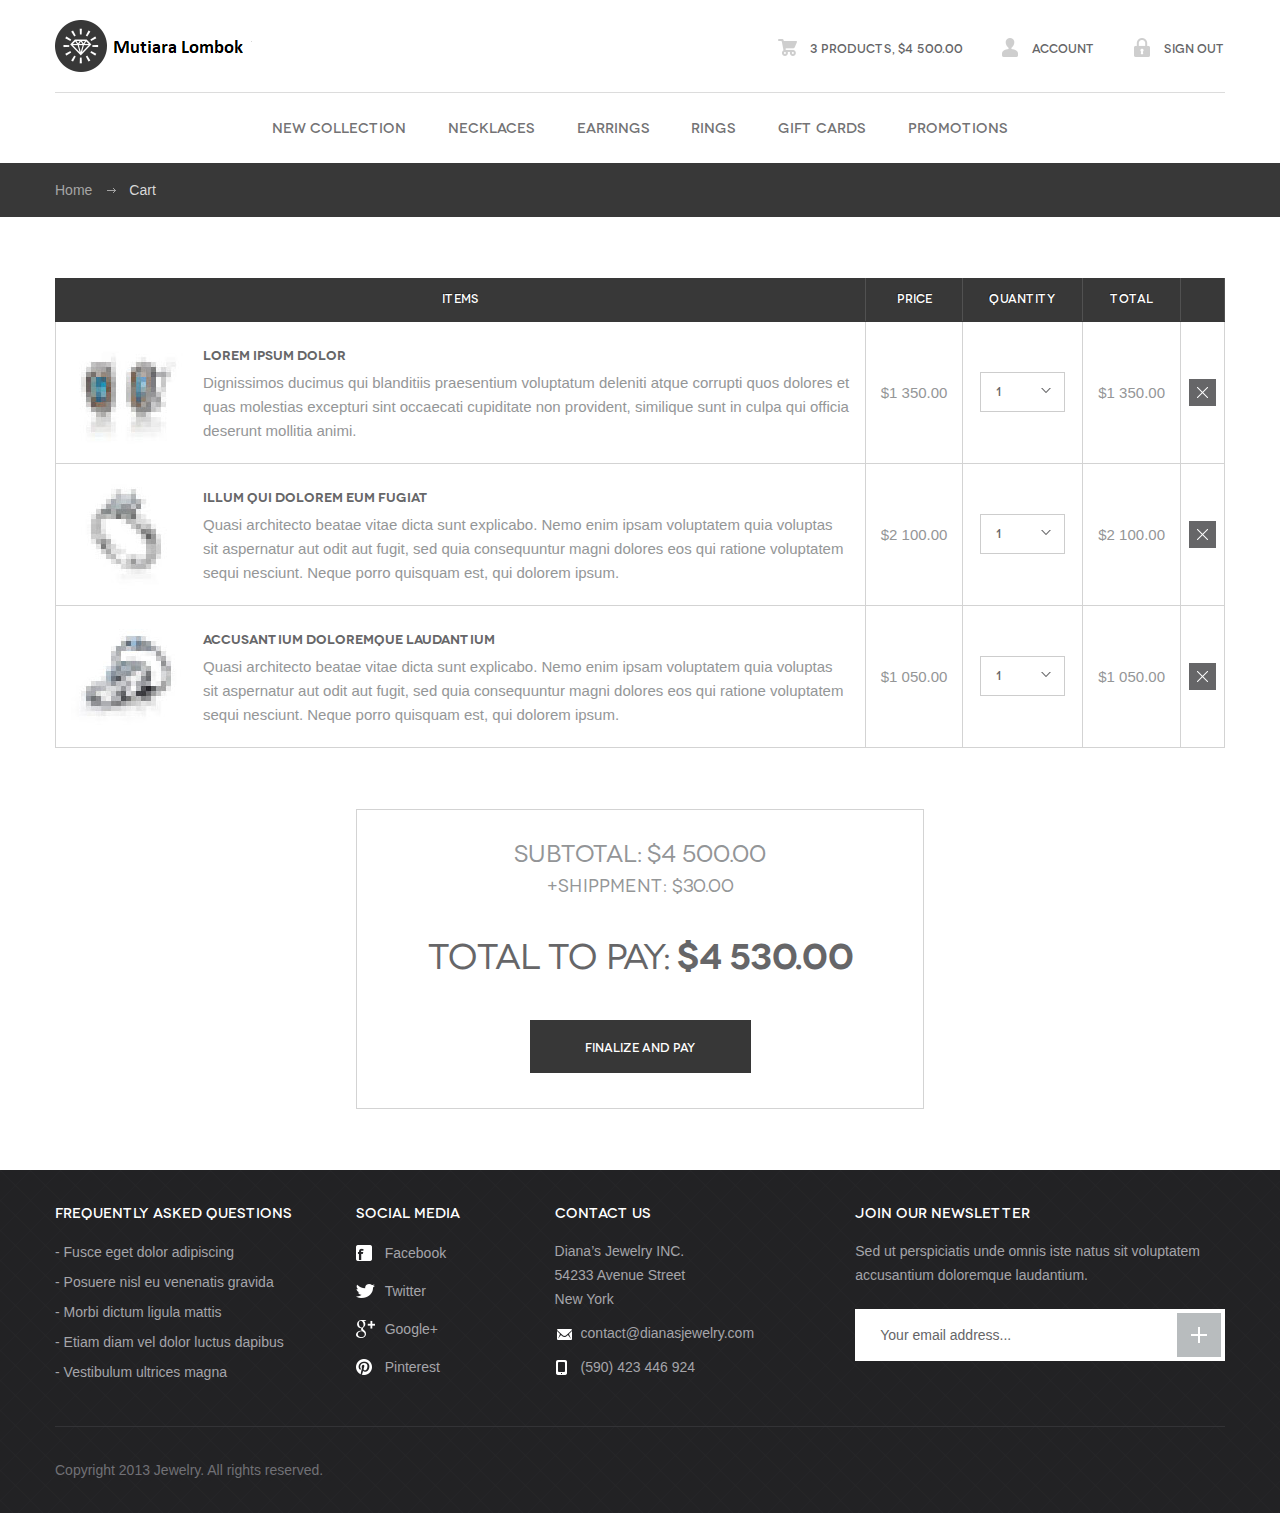
==== cart.html @ 752cb60f "no message" ====
<!DOCTYPE html>
<!--[if IE 8]> <html class="ie8 oldie" lang="en"> <![endif]-->
<!--[if gt IE 8]><!--> <html lang="en"> <!--<![endif]-->
<head>
	<meta charset="utf-8">
	<title>Mutiara Lombok</title>
	<meta name="viewport" content="width=device-width, initial-scale=1, maximum-scale=1, minimum-scale=1, user-scalable=no">
	<link rel="stylesheet" media="all" href="css/style.css">
	<!--[if lt IE 9]>
		<script src="http://html5shiv.googlecode.com/svn/trunk/html5.js"></script>
	<![endif]-->
</head>
<body>

	<header id="header">
		<div class="container">
			<a href="index.html" id="logo" title="Mutiara Lombok">Mutiara Lombok</a>
			<div class="right-links">
				<ul>
					<li><a href="cart.html"><span class="ico-products"></span>3 products, $4 500.00</a></li>
					<li><a href="#"><span class="ico-account"></span>Account</a></li>
					<li><a href="#"><span class="ico-signout"></span>Sign out</a></li>
				</ul>
			</div>
		</div>
		<!-- / container -->
	</header>
	<!-- / header -->

	<nav id="menu">
		<div class="container">
			<div class="trigger"></div>
			<ul>
				<li><a href="products.html">New collection</a></li>
				<li><a href="products.html">necklaces</a></li>
				<li><a href="products.html">earrings</a></li>
				<li><a href="products.html">Rings</a></li>
				<li><a href="products.html">Gift cards</a></li>
				<li><a href="products.html">Promotions</a></li>
			</ul>
		</div>
		<!-- / container -->
	</nav>
	<!-- / navigation -->

	<div id="breadcrumbs">
		<div class="container">
			<ul>
				<li><a href="#">Home</a></li>
				<li>Cart</li>
			</ul>
		</div>
		<!-- / container -->
	</div>
	<!-- / body -->

	<div id="body">
		<div class="container">
			<div id="content" class="full">
				<div class="cart-table">
					<table>
						<tr>
							<th class="items">Items</th>
							<th class="price">Price</th>
							<th class="qnt">Quantity</th>
							<th class="total">Total</th>
							<th class="delete"></th>
						</tr>
						<tr>
							<td class="items">
								<div class="image">
									<img src="images/6.jpg" alt="">
								</div>
								<h3><a href="#">Lorem ipsum dolor</a></h3>
								<p>Dignissimos ducimus qui blanditiis praesentium voluptatum deleniti atque corrupti quos dolores et quas molestias excepturi sint occaecati cupiditate non provident, similique sunt in culpa qui officia deserunt mollitia animi.</p>
							</td>
							<td class="price">$1 350.00</td>
							<td class="qnt"><select><option>1</option><option>1</option></select></td>
							<td class="total">$1 350.00</td>
							<td class="delete"><a href="#" class="ico-del"></a></td>
						</tr>
						<tr>
							<td class="items">
								<div class="image">
									<img src="images/61.jpg" alt="">
								</div>
								<h3><a href="#">illum qui dolorem eum fugiat</a></h3>
								<p>Quasi architecto beatae vitae dicta sunt explicabo. Nemo enim ipsam voluptatem quia voluptas sit aspernatur aut odit aut fugit, sed quia consequuntur magni dolores eos qui ratione voluptatem sequi nesciunt. Neque porro quisquam est, qui dolorem ipsum.</p>
							</td>
							<td class="price">$2 100.00</td>
							<td class="qnt"><select><option>1</option><option>1</option></select></td>
							<td class="total">$2 100.00</td>
							<td class="delete"><a href="#" class="ico-del"></a></td>
						</tr>
						<tr>
							<td class="items">
								<div class="image">
									<img src="images/62.jpg" alt="">
								</div>
								<h3><a href="#">accusantium doloremque laudantium</a></h3>
								<p>Quasi architecto beatae vitae dicta sunt explicabo. Nemo enim ipsam voluptatem quia voluptas sit aspernatur aut odit aut fugit, sed quia consequuntur magni dolores eos qui ratione voluptatem sequi nesciunt. Neque porro quisquam est, qui dolorem ipsum.</p>
							</td>
							<td class="price">$1 050.00</td>
							<td class="qnt"><select><option>1</option><option>1</option></select></td>
							<td class="total">$1 050.00</td>
							<td class="delete"><a href="#" class="ico-del"></a></td>
						</tr>
					</table>
				</div>

				<div class="total-count">
					<h4>Subtotal: $4 500.00</h4>
					<p>+shippment: $30.00</p>
					<h3>Total to pay: <strong>$4 530.00</strong></h3>
					<a href="#" class="btn-grey">Finalize and pay</a>
				</div>
		
			</div>
			<!-- / content -->
		</div>
		<!-- / container -->
	</div>
	<!-- / body -->

	<footer id="footer">
		<div class="container">
			<div class="cols">
				<div class="col">
					<h3>Frequently Asked Questions</h3>
					<ul>
						<li><a href="#">Fusce eget dolor adipiscing </a></li>
						<li><a href="#">Posuere nisl eu venenatis gravida</a></li>
						<li><a href="#">Morbi dictum ligula mattis</a></li>
						<li><a href="#">Etiam diam vel dolor luctus dapibus</a></li>
						<li><a href="#">Vestibulum ultrices magna </a></li>
					</ul>
				</div>
				<div class="col media">
					<h3>Social media</h3>
					<ul class="social">
						<li><a href="#"><span class="ico ico-fb"></span>Facebook</a></li>
						<li><a href="#"><span class="ico ico-tw"></span>Twitter</a></li>
						<li><a href="#"><span class="ico ico-gp"></span>Google+</a></li>
						<li><a href="#"><span class="ico ico-pi"></span>Pinterest</a></li>
					</ul>
				</div>
				<div class="col contact">
					<h3>Contact us</h3>
					<p>Diana’s Jewelry INC.<br>54233 Avenue Street<br>New York</p>
					<p><span class="ico ico-em"></span><a href="#">contact@dianasjewelry.com</a></p>
					<p><span class="ico ico-ph"></span>(590) 423 446 924</p>
				</div>
				<div class="col newsletter">
					<h3>Join our newsletter</h3>
					<p>Sed ut perspiciatis unde omnis iste natus sit voluptatem accusantium doloremque laudantium.</p>
					<form action="#">
						<input type="text" placeholder="Your email address...">
						<button type="submit"></button>
					</form>
				</div>
			</div>
			<p class="copy">Copyright 2013 Jewelry. All rights reserved.</p>
		</div>
		<!-- / container -->
	</footer>
	<!-- / footer -->


	<script src="http://code.jquery.com/jquery-1.11.1.min.js"></script>
	<script>window.jQuery || document.write("<script src='js/jquery-1.11.1.min.js'>\x3C/script>")</script>
	<script src="js/plugins.js"></script>
	<script src="js/main.js"></script>
</body>
</html>
---- css/style.css ----
html, body, div, span, applet, object, iframe,
h1, h2, h3, h4, h5, h6, p, blockquote, pre,
a, abbr, acronym, address, big, cite, code,
del, dfn, em, img, ins, kbd, q, s, samp,
small, strike, strong, sub, sup, tt, var,
b, u, i, center,
dl, dt, dd, ol, ul, li,
fieldset, form, label, legend,
table, caption, tbody, tfoot, thead, tr, th, td,
article, aside, canvas, details, figcaption, figure, 
footer, header, hgroup, menu, nav, section, summary,
time, mark, audio, video {
	margin: 0;
	padding: 0;
	border: 0;
	font-size: 100%;
	font: inherit;
	vertical-align: baseline;
}

*, *:before, *:after {
	-moz-box-sizing: border-box;
	-webkit-box-sizing: border-box;
	box-sizing: border-box;
}

input[type=tel], input[type=url], input[type=password],
input[type=text], input[type=email], input[type=reset],
input[type=button], input[type=submit], button, textarea {
	-webkit-appearance: none;
	-webkit-border-radius: 0;
}

article, aside, details, figcaption, figure, 
footer, header, hgroup, menu, nav, section {
	display: block;
}

img {
	vertical-align: middle;
}

ol, ul {
	list-style: none;
}

blockquote, q {
	quotes: none;
}

blockquote:before, blockquote:after,
q:before, q:after {
	content: '';
	content: none;
}

table {
	border-collapse: collapse;
	border-spacing: 0;
}

a[href], label[for], select, 
input[type=checkbox], input[type=radio] {
	cursor: pointer;
}

button, input[type=button], input[type=image], 
input[type=reset], input[type=submit] {
	padding: 0;
	overflow: visible;
	cursor: pointer;
}

button::-moz-focus-inner, 
input[type=button]::-moz-focus-inner, 
input[type=image]::-moz-focus-inner, 
input[type=reset]::-moz-focus-inner, 
input[type=submit]::-moz-focus-inner {
	border: 0;
}

.hide {
	position: absolute !important;
	left: -9999em !important;
}

.clearfix:after {
	content: "";
	display: block;
	clear: both;
}

h1, h2, h3, h4, h5, h6 {
	font-weight: normal;
	font-family: "Novecentowide";
}

strong {
	font-weight: bold;
}

em {
	font-style: italic;
}

del {
	text-decoration: line-through;
}

th, td {
	vertical-align: top;
}

th {
	font-weight: normal;
	text-align: left;
}

address, cite, dfn {
	font-style: normal;
}

abbr, acronym {
	border-bottom: 1px dotted #999;
	cursor: help;
}

sub, 
sup {
	position: relative;
	font-size: 75%;
	line-height: 0;
}

sup {
	top: -0.5em;
}

sub {
	bottom: -0.25em;
}

textarea {
	 overflow: auto;
}


/* Normalized Styles
------------------------------------------------------------------------------*/

body {
	font: 16px/30px Arial, Helvetica, sans-serif;
	color: #949697;
	background: #fff;
	-webkit-text-size-adjust: none;
	min-width: 320px;
}

input, textarea, select, button {
	outline: none;
	font-family: Arial, Helvetica, sans-serif;
}

a{
	text-decoration: none;
	color: #666668;
}

a:hover {
	text-decoration: underline;
}


/* Container
------------------------------------------------------------------------------*/

.container {
	position: relative;
	width: 1170px;
	margin: 0 auto;
}


/* Header
------------------------------------------------------------------------------*/

#header .container {
	height: 93px;
	padding-top: 20px;
	padding-bottom: 20px;
	border-bottom: 1px solid #dcdcdc;
}

#header .right-links {
	float: right;
	padding: 13px 0 0;
	font-family: "Novecentowide";
}

#header .right-links span {
	float: left;
	width: 20px;
	height: 20px;
	margin: 5px 12px 0 0;
	background: url(../images/ico_header.png) no-repeat;
}

#header .right-links span.ico-account {
	background-position: -20px 0;
}

#header .right-links span.ico-signout {
	background-position: -40px 0;
}

#header .right-links li {
	float: left;
	color: #656567;
	font-weight: 500;
	padding-left: 37px;
	font-size: 12px;
}

#header .right-links a {
	color: #656567;
}

#logo {
	width: 197px;
	height: 52px;
	display: block;
	float: left;
	cursor: pointer;
	text-indent: -9999em;
	background: url(../images/logo.png) no-repeat;
}


/* Navigation
------------------------------------------------------------------------------*/

#menu {
	text-align: center;
	color: #737375;
	font-size: 14px;
	font-weight: 500;
}

#menu li {
	padding: 19px 19px 21px;
	display: inline-block;
	font-family: "Novecentowide";
}

#menu a {
	color: #737375;
}


/* Content
------------------------------------------------------------------------------*/

#breadcrumbs {
	background: #383838;
	color: #d9d9d9;
	font-size: 14px;
	overflow: hidden;
	padding: 12px 0;
}

#breadcrumbs li {
	float: left;
}

#breadcrumbs a {
	color: #a5a5a5;
}

#breadcrumbs li + li:before {
	content: "";
	margin: 13px 13px 0 15px;
	float: left;
	background: url(../images/ico_arrow.png) no-repeat;
	width: 9px;
	height: 5px;
}

#body {
	padding: 48px 0 31px;
}

#slider {
	text-align: center;
	position: relative;
	background: #000;
}

#slider .bx-pager {
	position: absolute;
	bottom: 10px;
	z-index: 99;
	left: 0;
	right: 0;
	font-size: 0;
	text-align: center;
}

#slider .bx-pager div {
	padding: 0 2px;
	display: inline-block;
}

#slider .bx-pager a.active {
	background: #fff;
}

#slider .bx-pager a {
	display: inline-block;
	width: 13px;
	text-indent: -999em;
	height: 13px;
	border: 2px solid #fff;
	border-radius: 70px;
}

#slider li {
	color: #fff;
	height: 686px;
	background: no-repeat 50% 0;
	background-size: cover;
}

#slider h3 {
	color: #a5b0d6;
	font-family: "Novecentowide";
	font-size: 24px;
	font-weight: 200;
	letter-spacing: 4.5px;
	line-height: 28px;
	padding: 80px 0 0;
}

#slider .btn-more {
	width: 112px;
	display: block;
	color: #a5b1d5;
	font-family: "Novecentowide";
	font-size: 10px;
	font-weight: 500;
	margin: 29px auto;
	text-align: center;
	line-height: 27px;
	height: 31px;
	border: 1px solid #a5b1d5;
}

#slider .btn-more:hover{
	text-decoration: none;
	border: 1px solid #fff;
	color: #fff;
    -webkit-transition: all 0.5s ease-in-out;
    -moz-transition: all 0.5s ease-in-out;
    -o-transition: all 0.5s ease-in-out;
    transition: all 0.5s ease-in-out;
}

#slider h2 {
	font-family: "Novecentowide";
	color: #fff;
	font-size: 48px;
	line-height: 46px;
	letter-spacing: 9px;
	font-weight: 300;
}

#slider .purple h3 {
	color: #afa6c8;
}

#slider .purple a {
	border-color: #afa6c8;
	color: #afa6c8;
}

#slider .yellow h3 {
	color: #f7c769;
}

#slider .yellow a {
	border-color: #f7c769;
	color: #f7c769;
}

#content {
	overflow: hidden;
}

#content.full {
	float: none;
	width: auto;
}

.products {
	padding-bottom: 1px;
	overflow: hidden;
}

.products h4 {
	color: #939597;
	font-family: "Novecentowide";
	font-size: 24px;
	padding: 0 0 22px;
}

.products .btn-add {
	height: 40px;
	background-color: #cecece;
	display: block;
	color: #656567;
	font-family: "Novecentowide";
	font-size: 12px;
	font-weight: 500;
	line-height: 40px;
	margin: 0 32px;
}

.products .btn-add:hover {
	background: #656567;
	color: #fff;
	text-decoration: none;
    -webkit-transition: all 0.2s ease-in-out;
    -moz-transition: all 0.2s ease-in-out;
    -o-transition: all 0.2s ease-in-out;
    transition: all 0.2s ease-in-out;
}

.products h3 {
	color: #656567;
	font-family: "Novecentowide";
	font-size: 12px;
	font-weight: 600;
	margin: 22px 0 0;
}

.products article {
	width: 235px;
	padding: 18px 0 0;
	height: 405px;
	border: 1px solid #d3d3d3;
	background-color: #fff;
	text-align: center;
	float: left;
	margin: 0 0 -1px -1px;
}

.last-products {
	border: 1px solid #d3d3d3;
	margin: 12px 0 60px;
	position: relative;
}

.last-products .products article {
	border-top: 0;
	border-bottom: 0;
	height: 403px;
}

.last-products .bx-next:after {
	content: "";
	position: absolute;
	right: 0;
	margin: 11px 17px;
	top: 0;
	background: url(../images/ico_arrows.png) no-repeat 100% 0;
	width: 8px;
	height: 16px;
	display: block;
}

.last-products .bx-next {
	position: absolute;
	top: 16px;
	right: 17px;
	width: 101px;
	height: 40px;
	display: block;
	text-indent: -999em;
	border: 1px solid #d3d3d3;
}

.last-products .bx-prev:after {
	content: "";
	position: absolute;
	left: 0;
	margin: 11px 17px;
	top: 0;
	background: url(../images/ico_arrows.png) no-repeat;
	width: 8px;
	height: 16px;
	display: block;
}

.last-products .bx-prev {
	position: absolute;
	top: 16px;
	right: 134px;
	width: 101px;
	height: 40px;
	display: block;
	text-indent: -999em;
	border: 1px solid #d3d3d3;
}

.last-products .bx-prev:hover, .last-products .bx-next:hover{
	background: #d3d3d3;
	color: #fff;
	text-decoration: none;
    -webkit-transition: all 0.2s ease-in-out;
    -moz-transition: all 0.2s ease-in-out;
    -o-transition: all 0.2s ease-in-out;
    transition: all 0.2s ease-in-out;
}

.last-products h2 {
	color: #939597;
	border-bottom: 1px solid #d3d3d3;
	font-size: 24px;
	font-family: "Novecentowide";
	font-weight: 200;
	padding: 21px 30px
}

.quick-links {
	overflow: hidden;
	text-align: center;
	font-size: 0;
	margin: 0 -15px 30px;
}

.quick-links article {
	margin: 0 15px;
	display: inline-block;
	width: 370px;
	height: 412px;
}

.quick-links h4 {
	color: #beb2a5;
	font-family: "Novecentowide";
	font-size: 18px;
	font-weight: normal;
}

.quick-links .table {
	display: table;
	height: 100%;
	width: 100%;
	color: #beb2a5;
}

.quick-links .table:hover {
	text-decoration: none;
}

.quick-links h4 {
	font-family: "Novecentowide";
	font-size: 18px;
	text-transform: uppercase;
}

.quick-links h3 {
	font-family: "Novecentowide";
	font-size: 24px;
}

.quick-links a p {
	font-family: "Novecentowide";
	padding-top: 14px;
	color: #cd9b9f;
	font-size: 18px;
}

.quick-links hr {
	width: 54px;
	height: 2px;
	background-color: #e9e3d5;
	margin: 15px auto 12px;
	border: 0;
	display: block;
}

.quick-links .cell {
	display: table-cell;
	vertical-align: middle;
	text-align: center;
}

.quick-links .red hr {
	background: #eed3d3;
}

.quick-links .red a h4 {
	padding: 0 0 15px;
	color: #ce9b9f;
}

.quick-links .red a h3 {
	color: #cd9b9f;
	padding: 18px 0 18px;
	font-size: 30px;
}

.quick-links .red .text {
	width: 264px;
	padding: 50px 0;
	box-shadow: inset 0 0 0 2px #d59ca1;
}

.quick-links .text {
	margin: auto;
	padding: 20px 0 30px;
	width: 312px;
	border: 4px solid #fff;
	background-color: #fff;
	box-shadow: inset 0 0 0 2px #d6cfc3;
}

h1 {
	color: #656567;
	font-size: 36px;
	padding-bottom: 17px;
	line-height: normal;
}

.entry h2 {
	color: #656567;
	font-size: 36px;
	padding: 18px 0 17px;
	line-height: normal;
}

.entry a {
	text-decoration: underline;
}

.entry a:hover {
	text-decoration: none;
}

.entry p {
	padding-bottom: 20px;
}

.entry ol {
	border-left: 5px solid #949697;
	margin: 0 0 30px 31px;
	padding: 5px 10px 0;
	counter-reset: my-counter;
}

.entry ol li:before {
	font-weight: bold;
	padding-right: 10px;
	content: counter(my-counter) ".";
	counter-increment: my-counter;
}

.entry li:first-child {
	padding-top: 0;
}

.entry li {
	padding-top: 12px;
	line-height: 24px;
}

.total-count {
	display: block;
	max-width: 568px;
	border: 1px solid #d3d3d3;
	margin: 48px auto 30px;
	font-family: "Novecentowide";
	text-align: center;
	font-size: 18px;
	color: #949697;
	padding-bottom: 35px;
	line-height: 20px;
}

.total-count h4 {
	color: #939597;
	font-size: 24px;
	padding: 32px 0 12px;
}

.btn-grey {
	display: inline-block;
	padding: 0 55px;
	line-height: 53px;
	font-size: 12px;
	font-weight: 500;
	color: #fff;
	height: 53px;
	font-family: "Novecentowide";
	background-color: #373737;
}

.btn-grey:hover{
	opacity: 0.9;
	text-decoration: none;
}

.total-count h3 {
	letter-spacing: -.7px;
	color: #666668;
	font-size: 36px;
	padding: 49px 0 57px;
}

.total-count h3 strong {
	font-weight: 600;
}

.cart-table {
	padding: 13px 0;
}

.cart-table th {
	background: #383838;
	border: 1px solid #383838;
	text-align: center;
	border-top: 0;
	color: #fff;
	line-height: 40px;
	height: 43px;
	font-family: "Novecentowide";
	font-size: 12px;
	font-weight: 500;
	text-shadow: -1px -1px 0 rgba(12,13,13,.5);
}

.cart-table td {
	font-size: 15px;
	line-height: 24px;
	color: #949697;
	border: 1px solid #d3d3d3;
	padding: 15px 15px 14px;
	vertical-align: middle;
}

.cart-table img {
	float: left;
	padding-right: 20px;
}

.cart-table h3 {
	color: #656567;
	font-family: "Novecentowide";
	font-size: 13px;
	padding: 5px 0;
	font-weight: 600;
}

.cart-table .items {
	width: 817px;
}

.cart-table .price {
	width: 94px;
	white-space: nowrap;
}

.cart-table .qnt {
	width: 120px;
	padding: 0 17px;
}

.cart-table .total {
	width: 94px;
	white-space: nowrap;
}

.cart-table th {
	border-right: 1px solid #515151;
}

.cart-table .delete {
	width: 44px;
	padding: 8px;
}

.cart-table .ico-del {
	width: 27px;
	margin: auto;
	display: block;
	height: 27px;
	background: #666668 url(../images/ico_cross.png) no-repeat 50% 50%;
}

.cart-table .ico-del:hover{
	opacity: 0.9;
}

.crf-s {
	display: block;
	height: 40px;
	line-height: 36px;
	padding: 0 0 0 15px;
	color: #656567;
	font-family: "Novecentowide";
	font-size: 12px;
	font-weight: 500;
	border: 1px solid #cdcdcd;
	background-color: #fff;
	position: relative;
	display: block;
	cursor: pointer;
}

.crf-s:after {
	content: "";
	position: absolute;
	top: 15px;
	right: 13px;
	width: 10px;
	height: 5px;
	background: url(../images/ico_down.png) no-repeat;
}

.crf-sm li {
	cursor: pointer;
	padding: 0 5px 0 15px;
	line-height: normal;
	color: #656567;
	font-family: "Novecentowide";
	font-size: 12px;
	line-height: 36px;
	font-weight: 500;
}

.crf-sm li:hover {
	background: #656567;
	color: #fff;
}

.crf-sm {
	position: absolute;
	display: none;
	overflow: auto;
	max-height: 300px;
	z-index: 9999;
	border: 1px solid #cdcdcd;
	border-top: 0;
	background-color: #fff;
}

.product {
	overflow: hidden;
}

.product .image {
	float: left;
	overflow: hidden;
	width: 570px;
	height: 570px;
	margin: 13px 130px 0 0;
	border: 1px solid #d3d3d3;
	background-color: #fff;
}

.product .image img {
	width: 100%;
}

.product .details {
	overflow: hidden;
	padding-bottom: 12px;
}

.product h1 {
	color: #656567;
	font-family: "Novecentowide";
	font-size: 24px;
	font-weight: 600;
	line-height: 30px;
	padding: 5px 0;
}

.product p {
	line-height: 27px;
	font-size: 16px;
}

.entry .nav {
	border-right: 1px solid #cecece;
	overflow: hidden;
	margin: 13px 0 0 0;
}

.entry .nav ul {
	margin: 0 -1px 0 0;
	overflow: hidden;
}

.entry .nav li:first-child {
	border-left: 1px solid #cecece;
}

.entry .nav li:last-child {
	border-right: 0;
	padding-right: 20px;
	margin-right: -20px;
}

.entry .nav li:last-child a {
	border-right: 0;
	padding-right: 50px;
	margin-right: -50px;
}

.entry .nav li {
	border: 1px solid #cecece;
	float: left;
	border-left: 0;
	background: #f2f2f2;
	width: 33.3%;
	padding: 0;
}

.entry .nav a {
	display: block;
	line-height: 38px;
	text-align: center;
	padding: 0 20px;
	height: 38px;
	text-decoration: none;
	color: #656567;
	font-family: "Novecentowide";
	font-size: 12px;
	font-weight: 500;
}

.entry .nav .active {
	position: relative;
	z-index: 99;
	background: #fff;
	border-bottom-color: #fff;
}

.entry .tab-content p {
	padding-bottom: 11px;
}

.entry .tab-content {
	display: none;
	padding: 13px 29px 0;
	margin-bottom: 39px;
	margin-top: -1px;
	border: 1px solid #cdcdcd;
}

.entry .tab-content.active {
	display: block;
}

.details .actions {
	border: 1px solid #cecece;
	padding: 12px;
	margin: 18px 0;
	overflow: hidden;
}

.details .actions .crf-s {
	float: left;
	width: 85px;
}

.details .actions a {
	float: right;
	padding: 0 44px;
	line-height: 40px;
	height: 40px;
}

.details .actions label {
	float: left;
	text-transform: uppercase;
	line-height: 38px;
	padding: 0 11px 0 5px;
	color: #656567;
	font-family: "Novecentowide";
	font-size: 12px;
	font-weight: 500;
}

.product h4 {
	color: #939597;
	font-family: "Novecentowide";
	font-size: 36px;
	font-weight: 200;
	line-height: 40px;
	padding-bottom: 30px;
}

.pagination {
	margin: -18px 0 30px;
	text-align: right;
	font-size: 0;
}

.products-wrap + .pagination {
	margin: 30px 0 0;
}

.pagination span {
	display: inline-block;
	background: url(../images/ico_pagination.png) no-repeat;
	width: 30px;
	height: 30px;
	margin: 1px;
}

.pagination a:hover,
.pagination .active a {
	text-decoration: none;
	background-color: #cecece;
}

.pagination span.ico-next {
	background-position: 100% 0;
}

.pagination li {
	display: inline-block;
	vertical-align: top;
	margin-left: -1px;
}

.pagination li a {
	width: 33px;
	vertical-align: top;
	text-align: center;
	color: #656567;
	font-family: "Novecentowide";
	font-size: 12px;
	font-weight: 500;
	line-height: 29px;
	height: 33px;
	border: 1px solid #cdcdcd;
	background-color: #fff;
	display: inline-block;
}

.products-wrap {
	overflow: hidden;
}

/* Sidebar
------------------------------------------------------------------------------*/

#sidebar {
	float: left;
	background: #383838;
	width: 234px;
	padding: 28px 30px;
	padding-bottom: 950px;
	margin-bottom: -900px;
}

#sidebar .ui-slider {
	position: relative;
	height: 2px;
	background-color: #212121;
	margin: 6px 0;
	color: #d8d8d8;
	font-size: 14px;
}

#sidebar .ui-slider span {
	outline: none;
	width: 80px;
	text-align: center;
	margin-left: -40px;
	position: absolute;
	left: 50%;
	top: 10px;
	color: #d8d8d8;
	font-size: 14px;

}

#sidebar .ui-slider .ui-slider-handle {
	position: absolute;
	top: -4px;
	margin-left: -5px;
	width: 10px;
	outline: none;
	height: 10px;
	background-color: #b7b7b7;
}

#sidebar label:before {
	content: "";
	position: absolute;
	left: 0;
	top: 0;
	width: 21px;
	height: 21px;
	background: #222;
}

#sidebar label.checked:before {
	background: #222 url(../images/ico_cross.png) no-repeat 50% 50%;
}

#sidebar label {
	padding-left: 30px;
	position: relative;
	height: 21px;
	color: #d8d8d8;
	margin-bottom: 10px;
	font-size: 14px;
	display: block;
	line-height: 21px;
}

#sidebar .widget:last-child {
	border-bottom: 0;
	padding-bottom: 0;
	margin-bottom: 0;
}

#sidebar .widget {
	border-bottom: 1px solid #474747;
	padding: 30px 0 19px;
	margin-bottom: -11px;
}

#sidebar .widget h3 {
	padding-bottom: 10px;
	color: #fff;
	font-family: "Novecentowide";
	font-size: 14px;
	font-weight: 500;
}


/* Footer
------------------------------------------------------------------------------*/

#footer {
	clear: both;
	background: #222224 url(../images/bg_footer.png);
	padding: 27px 0 0;
	color: #a5a5aa;
	font-size: 14px;
	line-height: 30px;
}

#footer h3 {
	color: #fff;
	font-family: "Novecentowide";
	font-size: 14px;
	text-transform: uppercase;
	font-weight: 500;
	padding-bottom: 10px;
}

#footer li:before {
	content: "- ";
}

#footer .ico {
	display: inline-block;
	background: url(../images/ico_footer.png);
	width: 19px;
	height: 19px;
	margin: -5px 10px -5px 0;
}

#footer .ico.ico-tw {
	background-position: 0 -19px;
}

#footer .ico.ico-gp {
	background-position: 0 -38px;
}

#footer .ico.ico-pi {
	background-position: 0 -57px;
}

#footer .ico.ico-em {
	background-position: 0 -76px;
	margin: -7px 7px -7px 0;
}

#footer .ico.ico-ph {
	background-position: 0 -95px;
	margin: -5px 10px -5px -3px;
}

#footer .social li {
	line-height: 32px;
	padding-bottom: 6px;
}

#footer .social li:before {
	display: none;
}

#footer .contact p {
	line-height: 24px;
	font-size: 14px;
	padding: 2px 0 0;
	margin-bottom: 8px;
}

#footer .newsletter p {
	line-height: 24px;
	font-size: 14px;
	padding: 2px 0 0;
	margin-bottom: 8px;
}

#footer form {
	height: 52px;
	margin: 22px 0;
	position: relative;
	background-color: #fff;
}

#footer form button {
	width: 44px;
	height: 44px;
	position: absolute;
	top: 4px;
	right: 4px;
	border: 0;
	background: #b8bcbe url(../images/ico_plus.png) no-repeat 50% 50%;
}

#footer form button:hover{
	opacity: 0.9;
}

#footer form input {
	width: 100%;
	border: 0;
	color: #656567;
	font-size: 14px;
	padding: 15px 75px 15px 25px;
	line-height: normal;
	height: 52px;
	background: #fff;
}

::-webkit-input-placeholder {
	color: #656567;
}

::-moz-placeholder {
	color: #656567;
	opacity: 1;
}

#footer .col {
	float: left;
	width: 25.7%;
	padding-bottom: 37px;
}

#footer .col.media {
	width: 17%;
}

#footer .col.contact {
	width: 25.7%;
}

#footer .col.newsletter {
	width: 31.6%;
}

#footer a {
	color: #a5a5aa;
}

#footer .copy {
	color: #717176;
	font-size: 14px;
	padding: 28px 0;
	clear: both;
	border-top: 1px solid #333336;
}


/* Fonts
------------------------------------------------------------------------------*/ 

@font-face {
	font-family: 'Novecentowide';
    src: url('../fonts/Novecentowide-Bold.eot');
    src: url('../fonts/Novecentowide-Bold.eot?#iefix') format('embedded-opentype'),
         url('../fonts/Novecentowide-Bold.woff') format('woff'),
         url('../fonts/Novecentowide-Bold.ttf') format('truetype'),
         url('../fonts/Novecentowide-Bold.svg#Novecentowide-Bold') format('svg');
    font-weight: bold;
    font-style: normal;
}
@font-face {
	font-family: 'Novecentowide';
    src: url('../fonts/Novecentowide-Book.eot');
    src: url('../fonts/Novecentowide-Book.eot?#iefix') format('embedded-opentype'),
         url('../fonts/Novecentowide-Book.woff') format('woff'),
         url('../fonts/Novecentowide-Book.ttf') format('truetype'),
         url('../fonts/Novecentowide-Book.svg#Novecentowide-Book') format('svg');
    font-weight: 200;
    font-style: normal;
}
@font-face {
	font-family: 'Novecentowide';
    src: url('../fonts/Novecentowide-Medium.eot');
    src: url('../fonts/Novecentowide-Medium.eot?#iefix') format('embedded-opentype'),
         url('../fonts/Novecentowide-Medium.woff') format('woff'),
         url('../fonts/Novecentowide-Medium.ttf') format('truetype'),
         url('../fonts/Novecentowide-Medium.svg#Novecentowide-Medium') format('svg');
    font-weight: 500;
    font-style: normal;
}
@font-face {
	font-family: 'Novecentowide';
    src: url('../fonts/Novecentowide-Normal.eot');
    src: url('../fonts/Novecentowide-Normal.eot?#iefix') format('embedded-opentype'),
         url('../fonts/Novecentowide-Normal.woff') format('woff'),
         url('../fonts/Novecentowide-Normal.ttf') format('truetype'),
         url('../fonts/Novecentowide-Normal.svg#Novecentowide-Normal') format('svg');
    font-weight: normal;
    font-style: normal;
}
@font-face {
	font-family: 'Novecentowide';
    src: url('../fonts/Novecentowide-DemiBold.eot');
    src: url('../fonts/Novecentowide-DemiBold.eot?#iefix') format('embedded-opentype'),
         url('../fonts/Novecentowide-DemiBold.woff') format('woff'),
         url('../fonts/Novecentowide-DemiBold.ttf') format('truetype'),
         url('../fonts/Novecentowide-DemiBold.svg#Novecentowide-DemiBold') format('svg');
    font-weight: 600;
    font-style: normal;
}
@font-face {
	font-family: 'Novecentowide';
    src: url('../fonts/Novecentowide-Light.eot');
    src: url('../fonts/Novecentowide-Light.eot?#iefix') format('embedded-opentype'),
         url('../fonts/Novecentowide-Light.woff') format('woff'),
         url('../fonts/Novecentowide-Light.ttf') format('truetype'),
         url('../fonts/Novecentowide-Light.svg#Novecentowide-Light') format('svg');
    font-weight: 300;
    font-style: normal;
}

/* Media
------------------------------------------------------------------------------*/ 


@media (-webkit-min-device-pixel-ratio: 2), (min-reso#lution: 192dpi) { 

	#logo {
		background-image: url(../images/logo@2x.png);
		background-size: cover;
	}

	#header .right-links span {
		background-image: url(../images/ico_header@2x.png);
		background-size: 60px 20px;
	}

	#footer .ico {
		background-image: url(../images/ico_footer@2x.png);
		background-size: 19px 114px;
	}

	#breadcrumbs li + li:before {
		background-image: url(../images/ico_arrow@2x.png);
		background-size: cover;
	}

	#footer form button {
		background-image: url(../images/ico_plus@2x.png);
		background-size: 16px 16px;
	}

	#footer {
		background-image: url(../images/bg_footer@2x.png);
		background-size: 30px 30px;
	}

	.pagination span {
		background-image: url(../images/ico_pagination@2x.png);
		background-size: 60px 30px;
	}

	#sidebar label.checked:before {
		background-image: url(../images/ico_cross@2x.png);
		background-size: 11px 11px;
	}

	.last-products .bx-next:after,
	.last-products .bx-prev:after {
		background-image: url(../images/ico_arrows@2x.png);
		background-size: 16px 16px;
	}
}

@media screen and (max-width: 1220px) {

	.container {
		width: auto;
		padding: 0 20px;
	}

	#menu li {
		padding: 19px 10px 21px;
	}

	#footer .col {
		width: 49% !important;
		float: none;
		vertical-align: top;
		display: inline-block;
	}

	.cart-table .items p {
		overflow: hidden;
	}

	.product .image {
		width: 40%;
		margin-right: 30px;
		height: auto;
	}

	.products article {
		float: none;
		display: inline-block;
	}

	.products {
		padding-left: 1px;
	}

	.products-wrap #content {
		font-size: 0;
		text-align: center;
	}

	#header .right-links li {
		float: none;
		display: inline-block;
	}

	#header .right-links {
		float: none;
		text-align: center;
	}

	#header .container {
		height: auto;
	}

	#logo {
		float: none;
		margin: auto;
		display: block;
	}

	.last-products .bx-viewport {
		width: 701px !important;
		margin: auto;
	}
}

@media screen and (max-width: 768px) {

	#sidebar .ui-slider {
		margin-right: 20px;
	}

	#sidebar {
		float: none;
		overflow: hidden;
		width: auto;
		padding: 0 20px 10px;
		margin: -25px -20px 30px;
	}

	#sidebar .widget {
		float: left;
		width: 25%;
		border-bottom: 0;
	}

	.products-wrap {
		overflow: visible;
	}
	
	#body{
		padding-top: 25px;
	}

	.pagination {
		margin: 0 0 30px;
		text-align: center;
	}

}

@media screen and (max-width: 760px) {

	.last-products .bx-viewport {
		width: 466px !important;
	}

	.quick-links {
		margin: 0;
	}

	#header .right-links span {
		float: none;
		display: inline-block;
		margin: -5px 8px;
	}

	#slider .btn-more {
		margin: 10px auto;
	}

	#slider h3 {
		padding-top: 10px;
		font-size: 13px;
	}

	#slider h2 {
		font-size: 18px;
		margin: -14px 0 -10px;
		letter-spacing: 1px;
	}

	.quick-links article {
		max-width: 100%;
		margin: 0;
		height: auto;
		padding: 10px 0;
	}

	#slider li {
		height: 350px;
	}

	.quick-links .text {
		margin: 0 10px;
		width: auto !important;
		display: block;
	}

	.last-products h2 {
		padding: 3px 10px 58px;
		font-size: 14px;
		text-align: center;
	}

	.last-products .bx-prev {
		top: 40px;
	}

	.last-products .bx-next {
		right: 10px;
		top: 40px;
	}

	#sidebar .widget {
		float: left;
		padding: 10px 0;
		margin: 0;
		width: 50%;
	}

	.entry .nav li,
	.entry .nav ul {
		width: auto;
		float: none;
		display: block;
		padding: 0 !important;
		margin: 0 !important;
		border-right: 0 !important
	}
	.entry .nav a {
		padding: 10px 10px 13px !important;
		height: auto;
		line-height: normal;
		margin: 0 !important;
		border-right: 0 !important
	}

	.entry .nav li {
		border-left: 1px solid #cecece;
		border-bottom: 0;
	}

	.details .actions a {
		float: none;
		width: 100%;
		margin: 10px 0 0;
		text-align: center;
	}
		
	.total-count h3 {
		line-height: normal;
		font-size: 24px;
	}

	.product .image {
		width: auto;
		margin: 0 0 20px;
		float: none;
	}

	.total-count {
		max-width: none;
		padding: 0 10px 15px;
		margin: 0;
	}

	.cart-table th {
		display: none;
	}

	.cart-table table,
	.cart-table tbody,
	.cart-table tr,
	.cart-table td {
		border: 0;
		text-align: center;
		width: auto !important;
		padding: 0 0 10px !important;
		display: block;
	}

	.cart-table tr {
		border-bottom: 1px solid #ccc;
	}

	.cart-table img {
		float: none;
		display: inline-block;
	}

	#menu .trigger {
		display: block;
		width: 35px;
		height: 30px;
		position: absolute;
		top: 20px;
		right: 10px;
		cursor: pointer;
		background: url(../images/btn_mobile_menu.png) no-repeat 50% 50%;
	}

	#menu ul {
		top: 70px;
		left: 0;
		right: 0;
		display: none;
		z-index: 999;
		background: #fff;
		position: absolute;
		padding-bottom: 10px;
		border-bottom: 1px solid #333;
	}

	#menu ul.active {
		display: block;
	}

	#menu li {
		padding: 5px 20px;
		display: block;
		overflow: hidden;
		text-align: center;
	}

	#menu .container {
		position: static;
	}

	#header .container {
		height: auto;
		padding-top: 10px;
		padding-bottom: 8px;
	}

	#header .container:after {
		content: "";
		display: block;
		clear: both;
	}

	#header .right-links {
		clear: both;
		float: none;
	}

	#header .right-links li {
		padding: 0 10px;
	}

	.entry ol {
		margin-left: 0;
	}

	.entry h2,
	h1 {
		font-size: 20px;
		line-height: normal;
	}

	.entry {
		font-size: 16px;
		line-height: 28px;
	}

	.entry li {
		font-size: 14px;
	}

	#body {
		padding: 20px 0;
	}

	.cart-table .price {
		display: none;
	}

	.total-count h3 strong {
		display: block;
	}

	.cart-table tr:first-child {
		border: 0;
	}

	.crf-s {
		padding: 0 15px;
	}

}

@media screen and (max-width: 600px) {
	#header .right-links li{
		padding: 0;
	}
}

@media screen and (max-width: 520px) {

	.last-products .bx-viewport {
		width: 229px !important;
	}

	.last-products .products article {
		border: 0;
	}

}

@media screen and (max-width: 480px) {
	#sidebar {
		padding-bottom: 40px;
	}
	#sidebar .widget {
		width: 100%;
	}
	.last-products .bx-prev{
		right: auto;
		left: 10px;
	}
}

@media screen and (max-width: 479px) {

	#footer .col {
		width: 100% !important;
	}
}

@media screen and (max-width: 320px) {
	.last-products .bx-prev{
		right: auto;
		left: 10px;
	}
}


@media screen and (min-width: 460px) and (max-width: 768px) {
	#footer .col:nth-child(1) {
		width: 49% !important;
		padding-right: 15px;
	}

	#footer .col:nth-child(2) {
		width: 49% !important;
	}
}
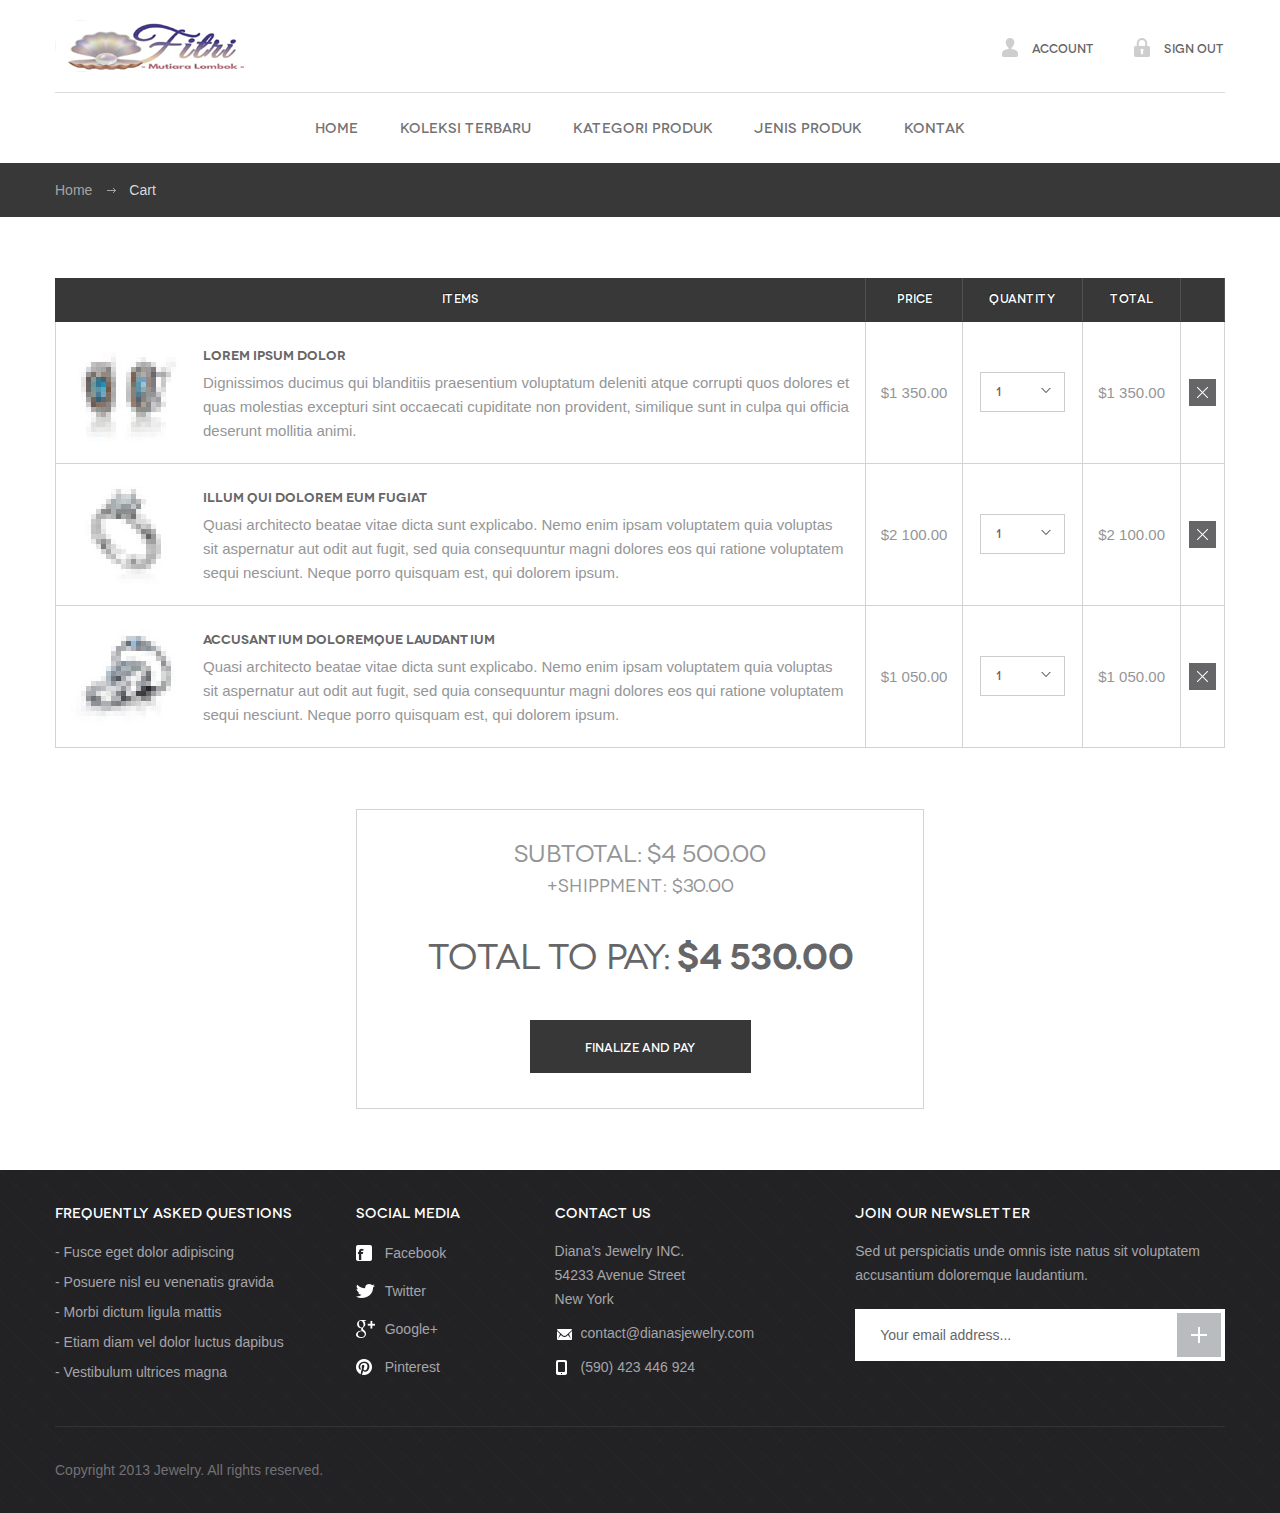
==== commit e67c70f8: "no message" ====
--- a/cart.html
+++ b/cart.html
@@ -17,9 +17,8 @@
 			<a href="index.html" id="logo" title="Mutiara Lombok">Mutiara Lombok</a>
 			<div class="right-links">
 				<ul>
-					<li><a href="cart.html"><span class="ico-products"></span>3 products, $4 500.00</a></li>
-					<li><a href="#"><span class="ico-account"></span>Account</a></li>
-					<li><a href="#"><span class="ico-signout"></span>Sign out</a></li>
+					<li><a href="login.html"><span class="ico-account"></span>Account</a></li>
+					<li><a href="index.html"><span class="ico-signout"></span>Sign out</a></li>
 				</ul>
 			</div>
 		</div>
@@ -31,12 +30,11 @@
 		<div class="container">
 			<div class="trigger"></div>
 			<ul>
-				<li><a href="products.html">New collection</a></li>
-				<li><a href="products.html">necklaces</a></li>
-				<li><a href="products.html">earrings</a></li>
-				<li><a href="products.html">Rings</a></li>
-				<li><a href="products.html">Gift cards</a></li>
-				<li><a href="products.html">Promotions</a></li>
+				<li><a href="index.html">Home</a></li>
+				<li><a href="products.html">Koleksi Terbaru</a></li>
+				<li><a href="products.html">Kategori Produk</a></li>
+				<li><a href="products.html">Jenis Produk</a></li>
+				<li><a href="products.html">Kontak</a></li>
 			</ul>
 		</div>
 		<!-- / container -->
@@ -46,7 +44,7 @@
 	<div id="breadcrumbs">
 		<div class="container">
 			<ul>
-				<li><a href="#">Home</a></li>
+				<li><a href="index.html">Home</a></li>
 				<li>Cart</li>
 			</ul>
 		</div>
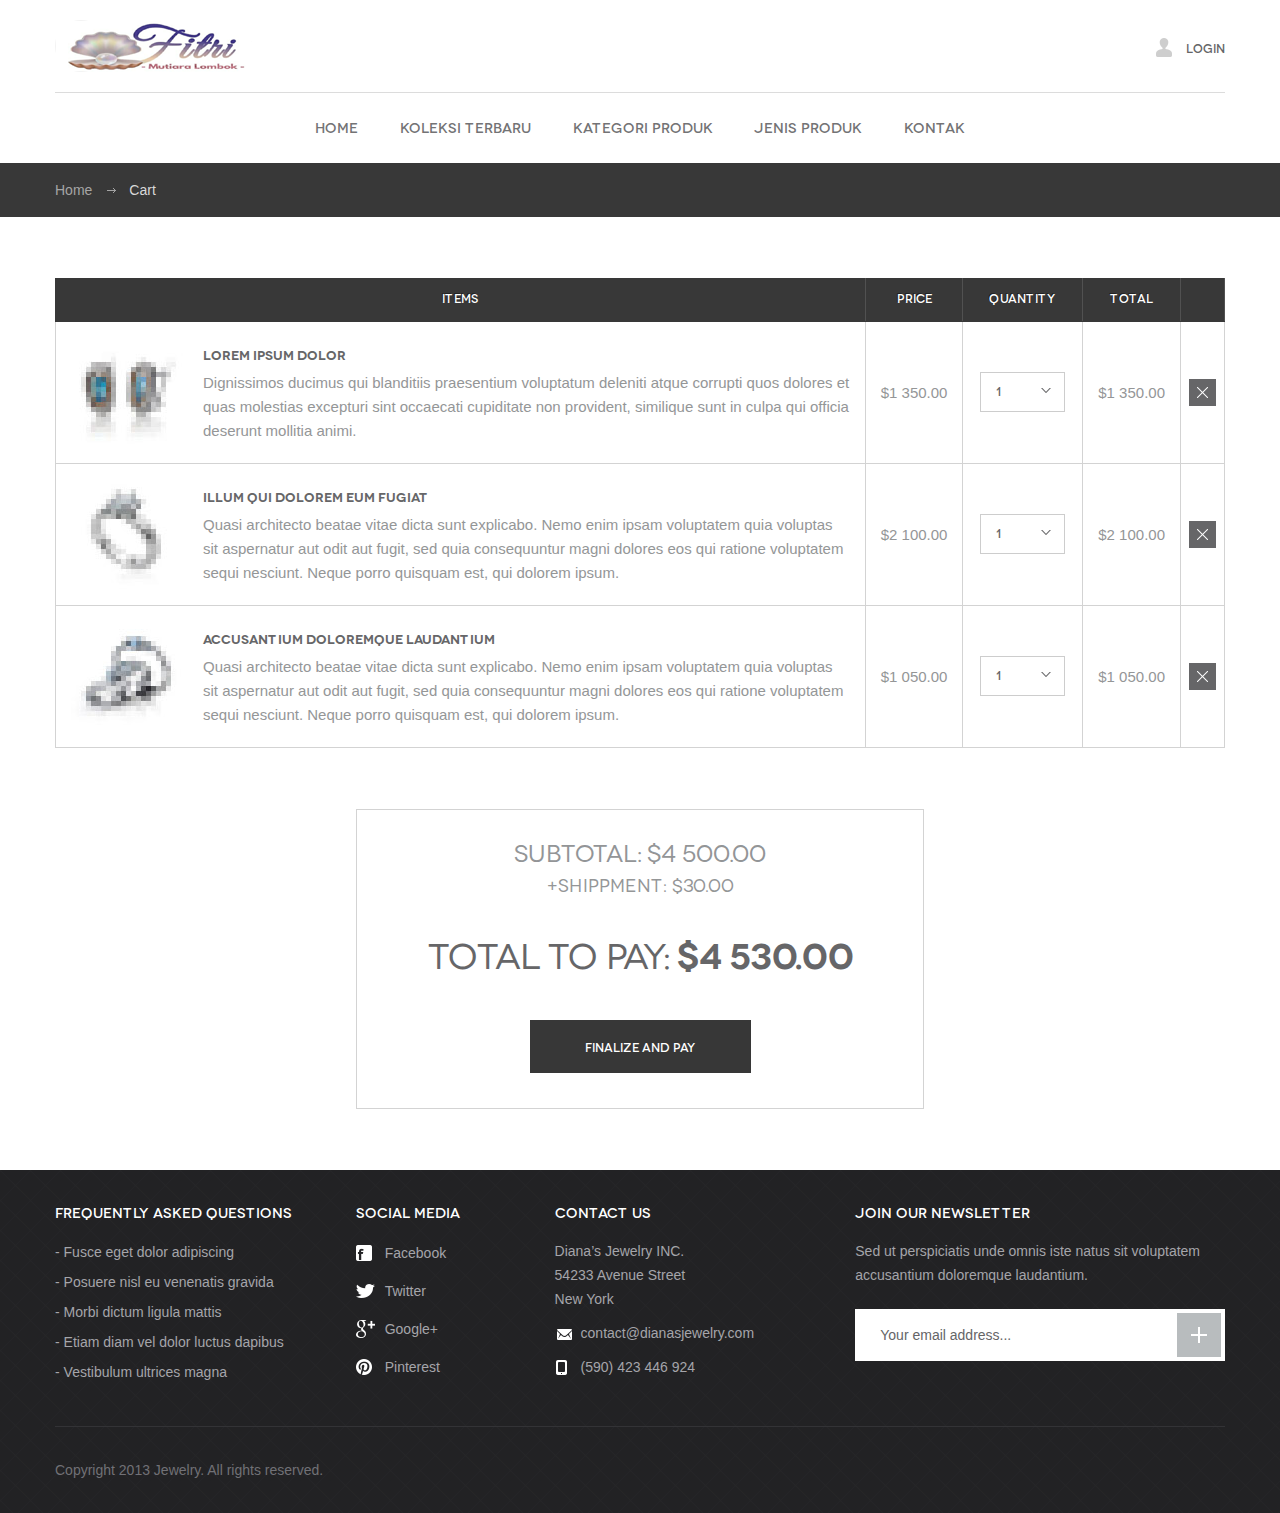
==== commit 2c43607c: "no message" ====
--- a/cart.html
+++ b/cart.html
@@ -17,8 +17,7 @@
 			<a href="index.html" id="logo" title="Mutiara Lombok">Mutiara Lombok</a>
 			<div class="right-links">
 				<ul>
-					<li><a href="login.html"><span class="ico-account"></span>Account</a></li>
-					<li><a href="index.html"><span class="ico-signout"></span>Sign out</a></li>
+					<li><a href="login.html"><span class="ico-account"></span>Login</a></li>
 				</ul>
 			</div>
 		</div>
